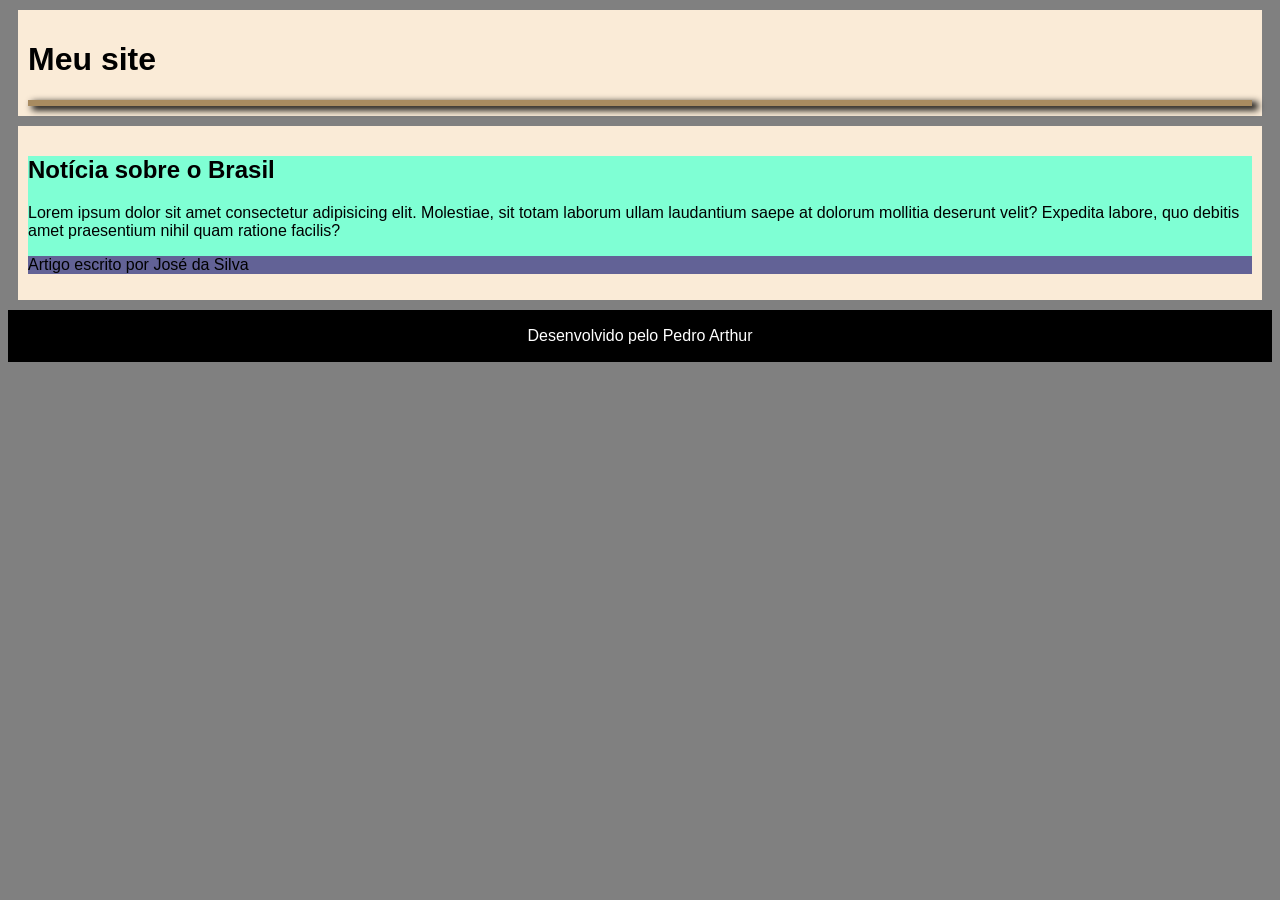
==== html_css/ex021/caixa02.html @ ab77d081 "comit" ====
<!DOCTYPE html>
<html lang="pt-br">
<head>
    <meta charset="UTF-8">
    <meta name="viewport" content="width=device-width, initial-scale=1.0">
    <title>Grouping Tags</title>
    <style>
        body {
            font-family: Arial, Helvetica, sans-serif;
            background-color: gray;
        }
        header {
            background-color: antiquewhite;
            padding: 10px;
            margin: 10px;
        }
        nav {
            background-color: rgb(168, 139, 96);
            padding: 3px;
            box-shadow: 5px 3px 7px 1px black;
        }
        h1 [
            
        ]
        nav > a {
            text-decoration: none;
            color: white;
            font-weight: bold;
            margin-right: 30px;
        }

        nav > a:hover{
            text-decoration: underline;
        }
        main {
            background-color: antiquewhite;
            padding: 10px;
            margin: 10px;
        
        }
        article{
            background-color: aquamarine;
        }
        article > aside{
            background-color: rgb(98, 98, 150);
        }
        footer {
            background-color: black;
            color: white;
            text-align: center;
            padding: 1px;
            margin: 0px;
        }
    </style>
</head>
<body>
    <header>
        <h1>Meu site</h1>
        <nav>
            <a href="#"></a>
            <a href="#"></a>
            <a href="#"></a>
            <a href="#"></a>
            <a href="#"></a>

        </nav>
    </header>
    <main>
        <section id="Assuntos">
            
        </section>
        <section id="noticias">
            <article>
                <h2>Notícia sobre o Brasil</h2>
                <p>
                    Lorem ipsum dolor sit amet consectetur adipisicing elit. Molestiae, sit totam laborum ullam laudantium saepe at dolorum mollitia deserunt velit? Expedita labore, quo debitis amet praesentium nihil quam ratione facilis?</p>
                <aside>
                    <p>Artigo escrito por José da Silva</p>
                </aside>
            </article>
            <article>

            </article>
        </section>
    </main>
    <footer>
        <p>Desenvolvido pelo Pedro Arthur</p>
    </footer>
</body>
</html>
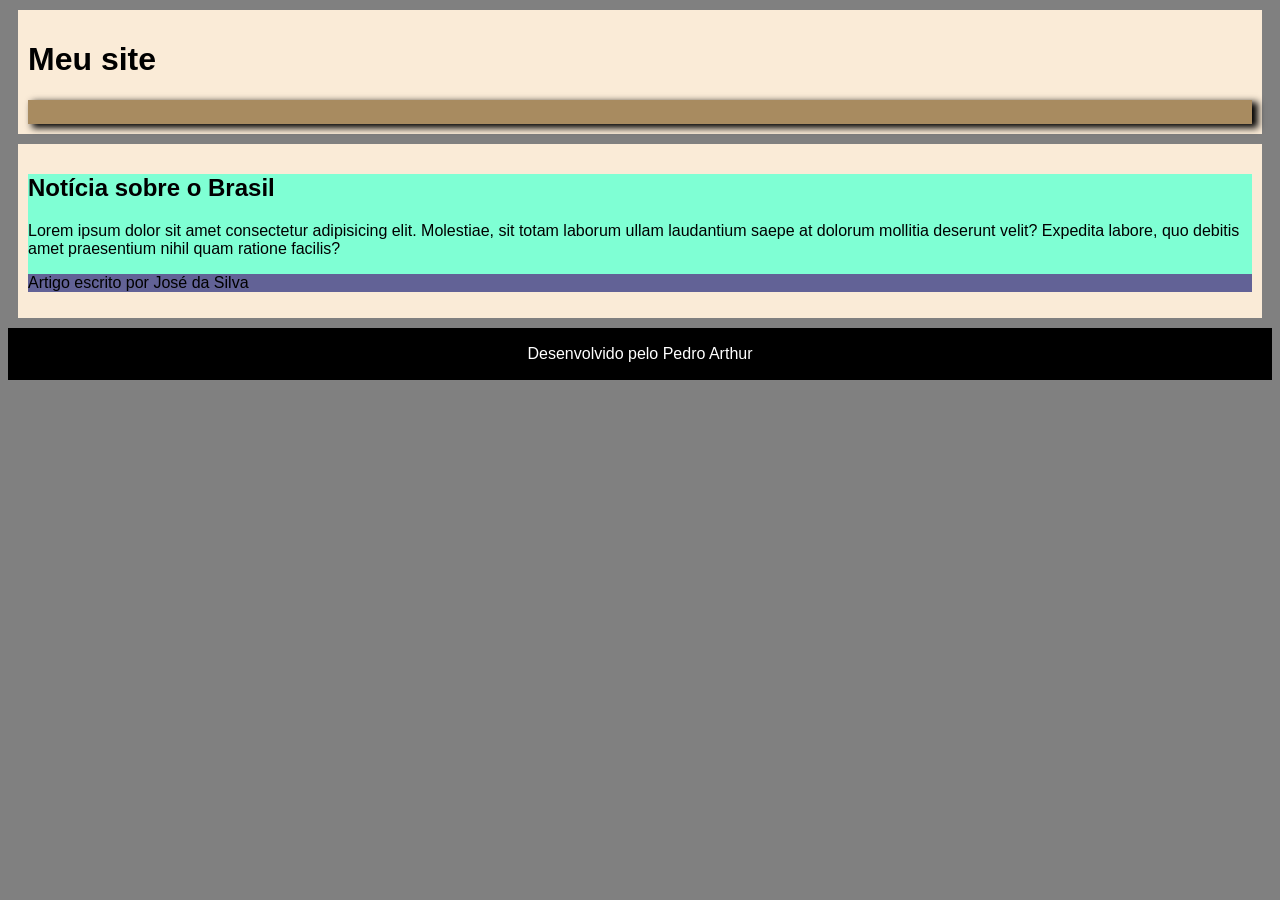
==== commit 6bfd8fa2: "omit" ====
--- a/html_css/ex021/caixa02.html
+++ b/html_css/ex021/caixa02.html
@@ -19,9 +19,9 @@
             padding: 3px;
             box-shadow: 5px 3px 7px 1px black;
         }
-        h1 [
+        h1 {
             
-        ]
+        }
         nav > a {
             text-decoration: none;
             color: white;
